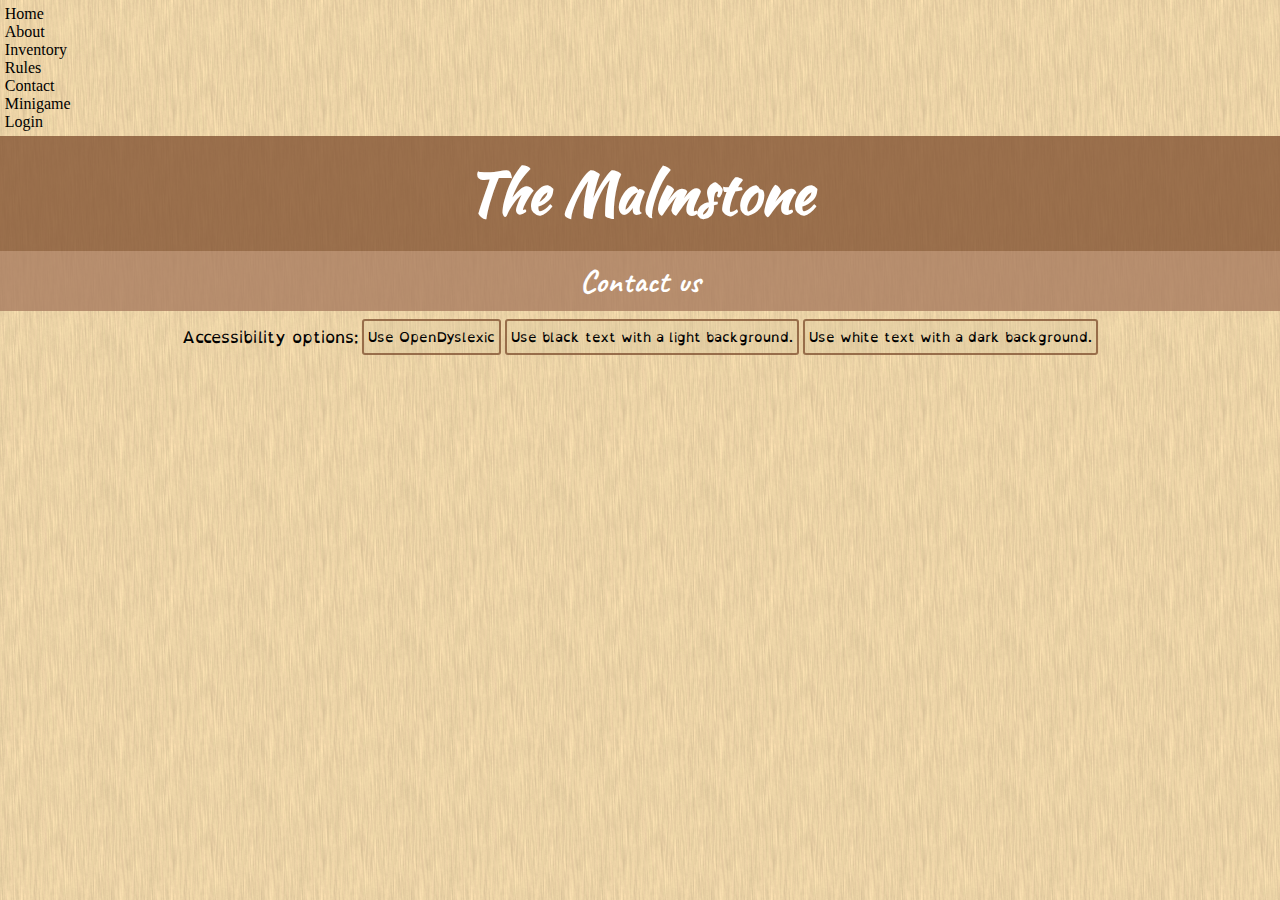
==== src/contact.html @ 3dafe64f "beginning to declare elements, preparing to remove navigation element from HTML and re-add it as a j" ====
<!DOCTYPE html>
<html lang="en">
  <head>
    <meta charset="UTF-8" />
    <meta name="viewport" content="width=device-width, initial-scale=1.0" />
    <title>The Malmstone</title>

    <!-- NOTE imports the font "Kaushan script" -->
    <link rel="preconnect" href="https://fonts.googleapis.com" />
    <link rel="preconnect" href="https://fonts.gstatic.com" crossorigin />
    <link rel="preconnect" href="https://fonts.gstatic.com" crossorigin />
    <link
      href="https://fonts.googleapis.com/css2?family=Caveat:wght@400;600&family=Kaushan+Script&display=swap"
      rel="stylesheet"
    />

    <link rel="stylesheet" href="style.css" />
  </head>
  <body>
    <div class="header">
      <header>
        <nav>
          <ul>
            <li>Home</li>
            <li>About</li>
            <li>Inventory</li>
            <li>Rules</li>
            <li>Contact</li>
            <li>Minigame</li>
            <li>Login</li>
          </ul>
        </nav>
        <h1>The Malmstone</h1>
        <h2>Contact us</h2>
        <div id="accessibility">
          <label>Accessibility options:</label>
          <button id="btn-open-dyslexic">Use OpenDyslexic</button>
          <button id="btn-black-text">
            Use black text with a light background.
          </button>
          <button id="btn-white-text">
            Use white text with a dark background.
          </button>
        </div>
      </header>
    </div>
    <script src="script.js"></script>
  </body>
</html>
---- src/style.css ----
@font-face {
    font-family: openDyslexic;
    src: url(../assets/OpenDyslexic-Regular.otf);
  }

*{
    margin:0;
    padding: 0;
}

body{
    background-color: #DCC8A0;
    background-image: url("../assets/tile.png");
}

h1, h2, header nav ul{
    padding: 0.3em;
}

h1, h2{
    text-align: center;
    color: white;
}

h1{
    background-color: #855535cc;
    font-family: 'Kaushan Script', cursive;
    font-size: 3.5em;
}

h2{
    background-color: #A97C5Fcc;
    font-family:  'Caveat', cursive;
    font-size: 2em;
}

#navigator{
    background-color: #A97C5F99;
    list-style: none;
    display: flex;
    justify-content: space-around;
    font-size: 1.5em;
    font-family:  'Caveat', cursive;
}

#navigator li{
    background-color: #DCC8A055;
    border-radius: 0.7em;
    padding-left: 0.5em;
    padding-right: 0.5em;
}

#navigator li:hover{
    cursor: pointer;
    background-color: #DCC8A0aa;
}

button{
    background-color: #DCC8A055;
    border: solid 2px #855535cc;
    border-radius: 3px;
    padding: 0.3em;
    font-family: "openDyslexic", cursive;
    margin-left: 0.3em;
}

button:hover{
    background-color: #85553599;
    border: solid 2px #855535;
    color: white;
    cursor: pointer;
}

#accessibility{
    padding: 0.5em;
    display: flex;
    align-items: center;
    justify-content: center;
    font-family: "openDyslexic", cursive;
}
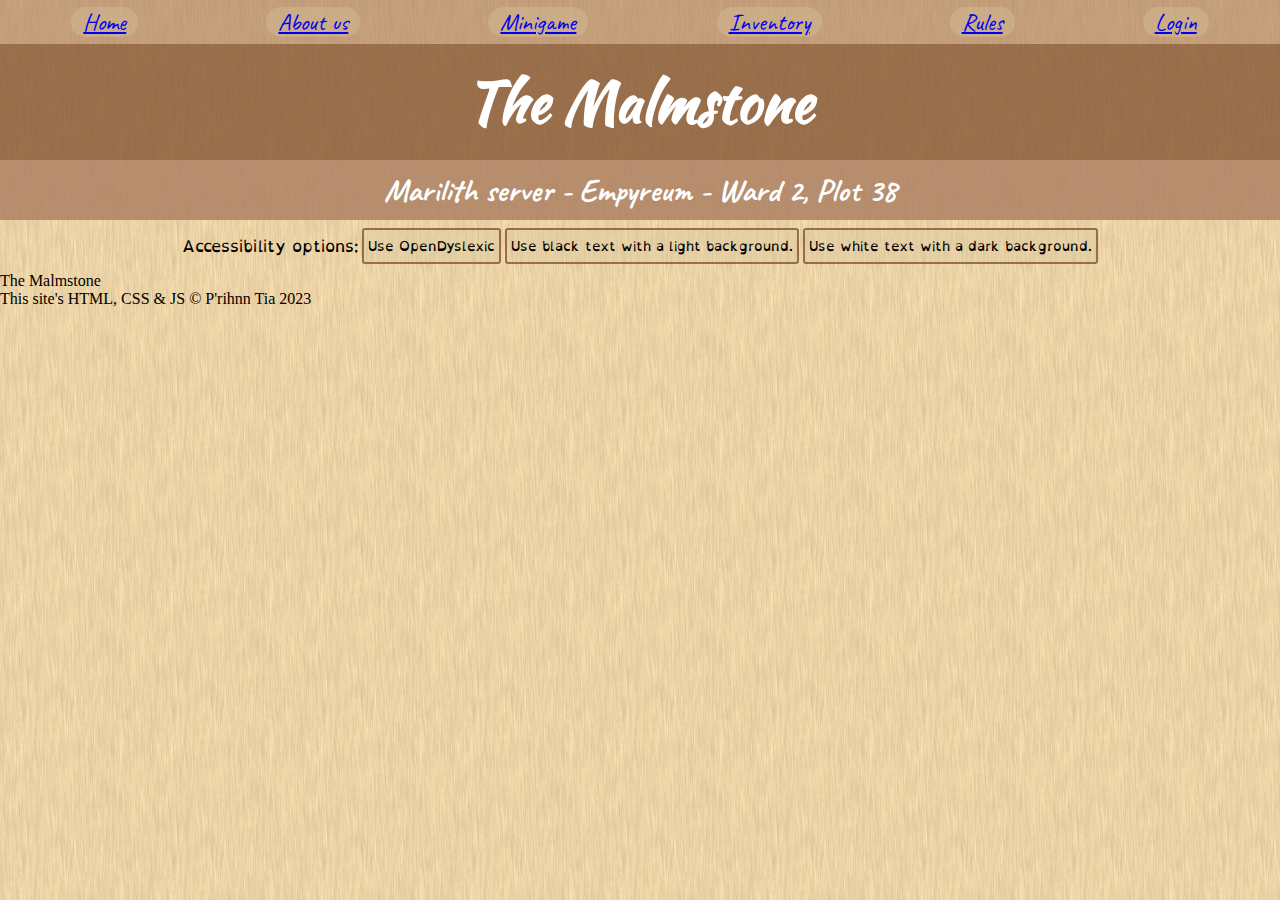
==== commit e70bcf70: "Converted link list in header to an array of objectsthat populate the navigation element automatical" ====
--- a/src/contact.html
+++ b/src/contact.html
@@ -17,33 +17,27 @@
     <link rel="stylesheet" href="style.css" />
   </head>
   <body>
-    <div class="header">
-      <header>
-        <nav>
-          <ul>
-            <li>Home</li>
-            <li>About</li>
-            <li>Inventory</li>
-            <li>Rules</li>
-            <li>Contact</li>
-            <li>Minigame</li>
-            <li>Login</li>
-          </ul>
-        </nav>
-        <h1>The Malmstone</h1>
-        <h2>Contact us</h2>
-        <div id="accessibility">
-          <label>Accessibility options:</label>
-          <button id="btn-open-dyslexic">Use OpenDyslexic</button>
-          <button id="btn-black-text">
-            Use black text with a light background.
-          </button>
-          <button id="btn-white-text">
-            Use white text with a dark background.
-          </button>
-        </div>
-      </header>
-    </div>
+    <header>
+      <nav>
+        <ul id="navigator"></ul>
+      </nav>
+      <h1>The Malmstone</h1>
+      <h2>Marilith server - Empyreum - Ward 2, Plot 38</h2>
+      <div id="accessibility">
+        <label>Accessibility options:</label>
+        <button id="btn-open-dyslexic">Use OpenDyslexic</button>
+        <button id="btn-black-text">
+          Use black text with a light background.
+        </button>
+        <button id="btn-white-text">
+          Use white text with a dark background.
+        </button>
+      </div>
+    </header>
+    <footer>
+      <p>The Malmstone</p>
+      <p>This site's HTML, CSS &amp; JS &copy; P'rihnn Tia 2023</p>
+    </footer>
     <script src="script.js"></script>
   </body>
 </html>
--- a/src/style.css
+++ b/src/style.css
@@ -1,80 +1,83 @@
 @font-face {
-    font-family: openDyslexic;
-    src: url(../assets/OpenDyslexic-Regular.otf);
-  }
-
-*{
-    margin:0;
-    padding: 0;
+  font-family: openDyslexic;
+  src: url(../assets/OpenDyslexic-Regular.otf);
 }
 
-body{
-    background-color: #DCC8A0;
-    background-image: url("../assets/tile.png");
+* {
+  margin: 0;
+  padding: 0;
 }
 
-h1, h2, header nav ul{
-    padding: 0.3em;
+body {
+  background-color: #dcc8a0;
+  background-image: url("../assets/tile.png");
 }
 
-h1, h2{
-    text-align: center;
-    color: white;
+h1,
+h2,
+header nav ul {
+  padding: 0.3em;
 }
 
-h1{
-    background-color: #855535cc;
-    font-family: 'Kaushan Script', cursive;
-    font-size: 3.5em;
+h1,
+h2 {
+  text-align: center;
+  color: white;
 }
 
-h2{
-    background-color: #A97C5Fcc;
-    font-family:  'Caveat', cursive;
-    font-size: 2em;
+h1 {
+  background-color: #855535cc;
+  font-family: "Kaushan Script", cursive;
+  font-size: 3.5em;
 }
 
-#navigator{
-    background-color: #A97C5F99;
-    list-style: none;
-    display: flex;
-    justify-content: space-around;
-    font-size: 1.5em;
-    font-family:  'Caveat', cursive;
+h2 {
+  background-color: #a97c5fcc;
+  font-family: "Caveat", cursive;
+  font-size: 2em;
 }
 
-#navigator li{
-    background-color: #DCC8A055;
-    border-radius: 0.7em;
-    padding-left: 0.5em;
-    padding-right: 0.5em;
+#navigator {
+  background-color: #a97c5f99;
+  list-style: none;
+  display: flex;
+  justify-content: space-around;
+  font-size: 1.5em;
+  font-family: "Caveat", cursive;
 }
 
-#navigator li:hover{
-    cursor: pointer;
-    background-color: #DCC8A0aa;
+#navigator li {
+  background-color: #dcc8a055;
+  border-radius: 0.7em;
+  padding-left: 0.5em;
+  padding-right: 0.5em;
 }
 
-button{
-    background-color: #DCC8A055;
-    border: solid 2px #855535cc;
-    border-radius: 3px;
-    padding: 0.3em;
-    font-family: "openDyslexic", cursive;
-    margin-left: 0.3em;
+#navigator li:hover {
+  cursor: pointer;
+  background-color: #dcc8a0aa;
 }
 
-button:hover{
-    background-color: #85553599;
-    border: solid 2px #855535;
-    color: white;
-    cursor: pointer;
+button {
+  background-color: #dcc8a055;
+  border: solid 2px #855535cc;
+  border-radius: 3px;
+  padding: 0.3em;
+  font-family: "openDyslexic", cursive;
+  margin-left: 0.3em;
 }
 
-#accessibility{
-    padding: 0.5em;
-    display: flex;
-    align-items: center;
-    justify-content: center;
-    font-family: "openDyslexic", cursive;
-}+button:hover {
+  background-color: #85553599;
+  border: solid 2px #855535;
+  color: white;
+  cursor: pointer;
+}
+
+#accessibility {
+  padding: 0.5em;
+  display: flex;
+  align-items: center;
+  justify-content: center;
+  font-family: "openDyslexic", cursive;
+}
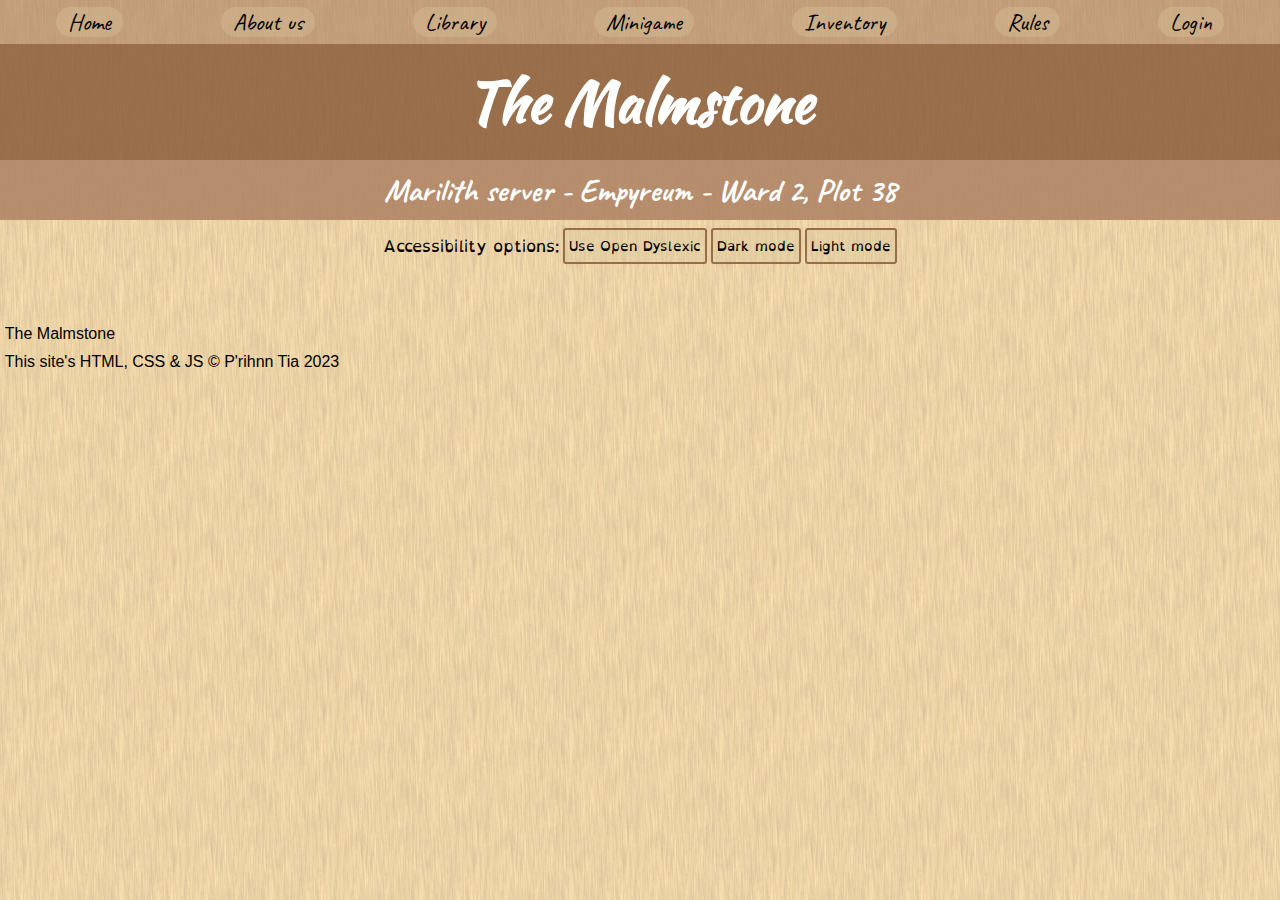
==== commit 541e9cd9: "Completed OpenDyslexic toggle." ====
--- a/src/contact.html
+++ b/src/contact.html
@@ -25,13 +25,9 @@
       <h2>Marilith server - Empyreum - Ward 2, Plot 38</h2>
       <div id="accessibility">
         <label>Accessibility options:</label>
-        <button id="btn-open-dyslexic">Use OpenDyslexic</button>
-        <button id="btn-black-text">
-          Use black text with a light background.
-        </button>
-        <button id="btn-white-text">
-          Use white text with a dark background.
-        </button>
+        <button id="btn-open-dyslexic">Use Open Dyslexic</button>
+        <button id="btn-dark-mode">Dark mode</button>
+        <button id="btn-light-mode">Light mode</button>
       </div>
     </header>
     <footer>
--- a/src/style.css
+++ b/src/style.css
@@ -1,5 +1,5 @@
 @font-face {
-  font-family: openDyslexic;
+  font-family: "Open Dyslexic";
   src: url(../assets/OpenDyslexic-Regular.otf);
 }
 
@@ -44,6 +44,7 @@
   justify-content: space-around;
   font-size: 1.5em;
   font-family: "Caveat", cursive;
+  flex-wrap: wrap;
 }
 
 #navigator li {
@@ -58,12 +59,30 @@
   background-color: #dcc8a0aa;
 }
 
+#navigator li a {
+  font-style: normal;
+  text-decoration: none;
+  color: #000000;
+}
+
+main {
+  font-family: "Caveat", cursive;
+  font-size: 1em;
+}
+p {
+  padding: 0.3em;
+}
+footer {
+  font-family: Arial, Helvetica, sans-serif;
+  padding-top: 3em;
+}
+
 button {
   background-color: #dcc8a055;
   border: solid 2px #855535cc;
   border-radius: 3px;
   padding: 0.3em;
-  font-family: "openDyslexic", cursive;
+  font-family: "Open Dyslexic", cursive;
   margin-left: 0.3em;
 }
 
@@ -79,5 +98,5 @@
   display: flex;
   align-items: center;
   justify-content: center;
-  font-family: "openDyslexic", cursive;
+  font-family: "Open Dyslexic", cursive;
 }
